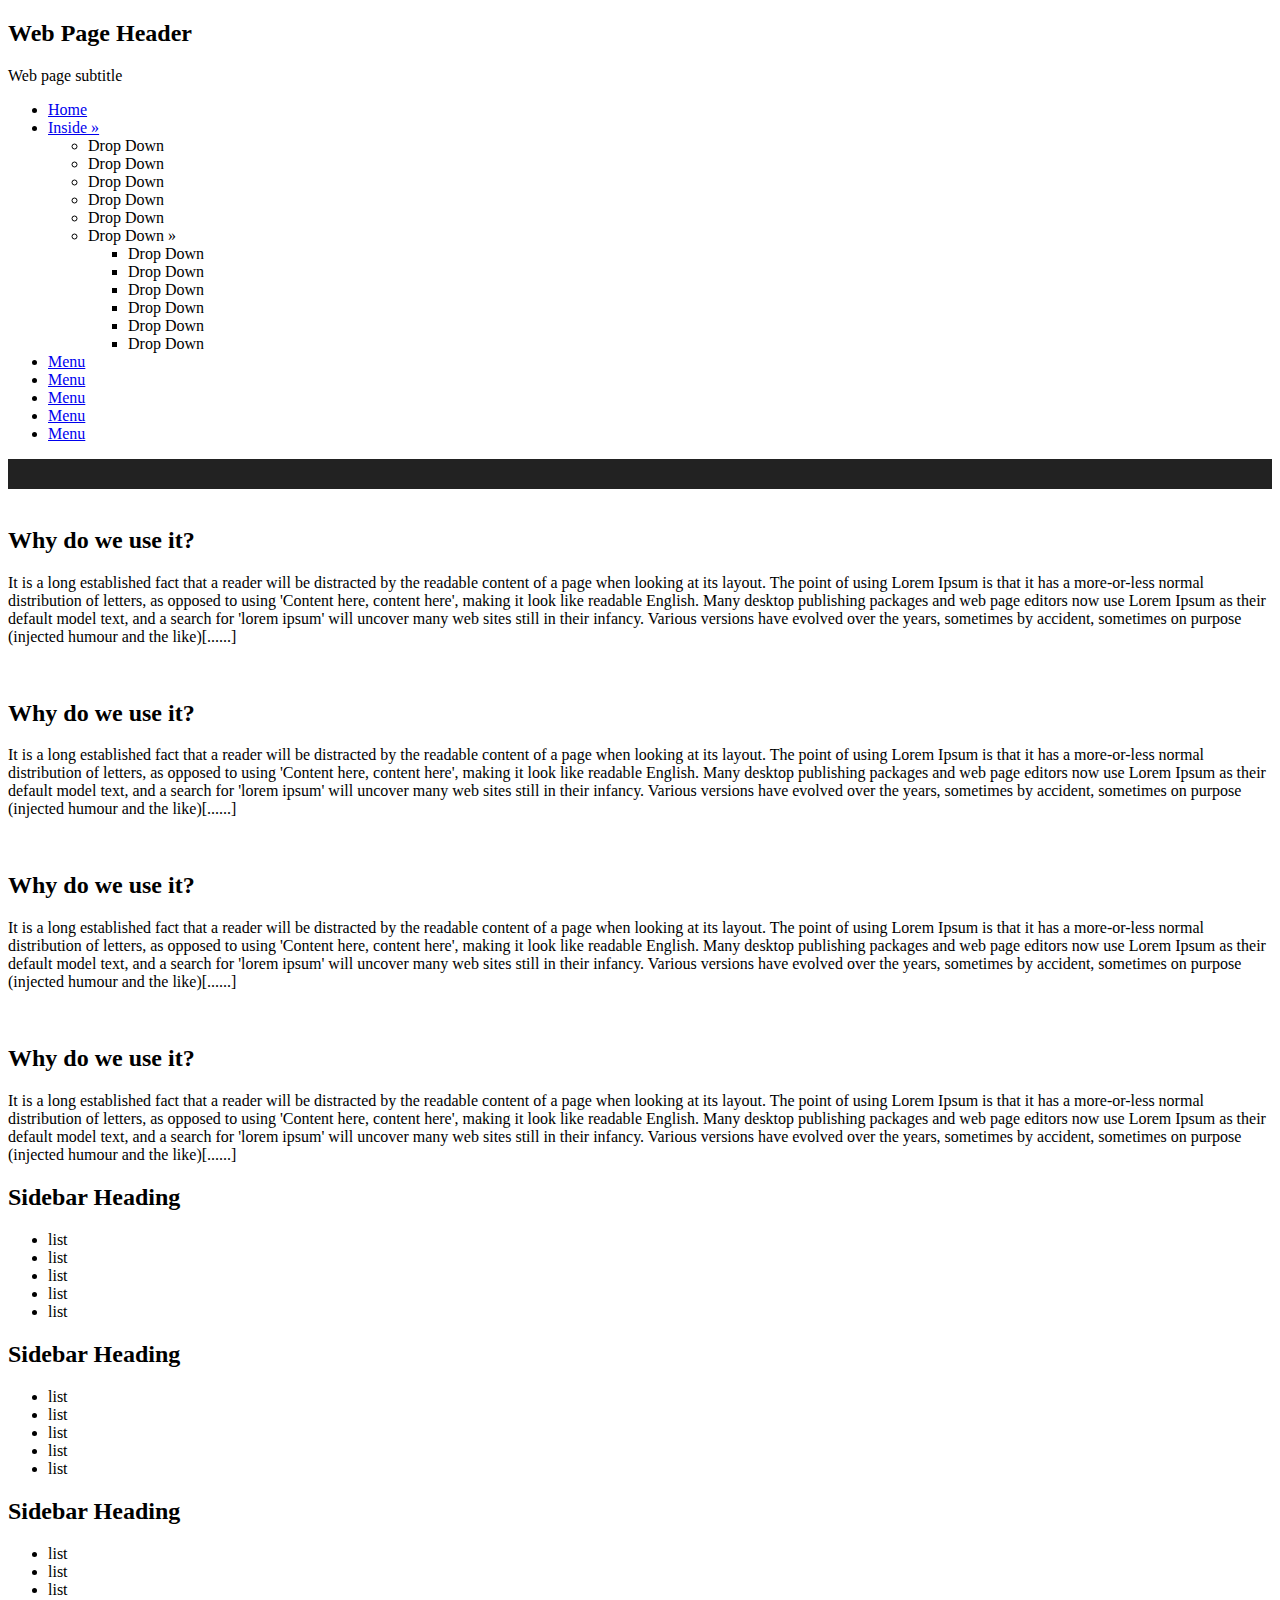
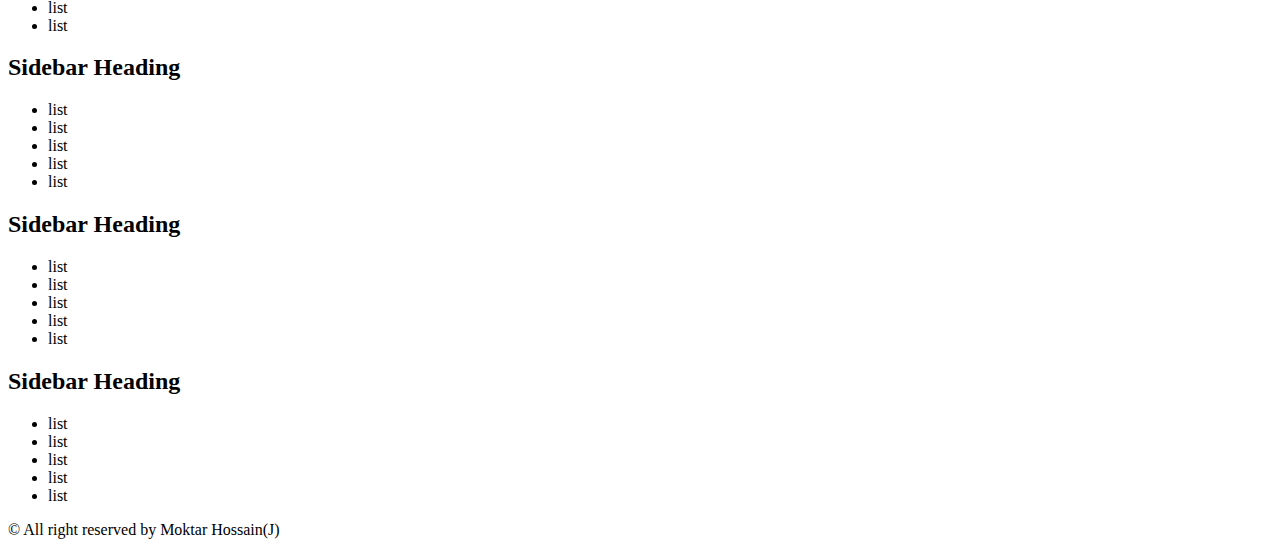
==== index.html @ 3199fd18 "Add files via upload" ====
<!DOCTYPE HTML>
<html lang="en-US">
<head>
	<meta charset="UTF-8">
	<!--<meta name="viewport" content="width=device-width, initial-scale=1.0">-->
	<title>Home-Making a web page</title>
		  
		  
		  
		<link rel="stylesheet" href="themes/default/default.css" type="text/css" media="screen" />
		<link rel="stylesheet" href="themes/light/light.css" type="text/css" media="screen" />
		<link rel="stylesheet" href="themes/dark/dark.css" type="text/css" media="screen" />
		<link rel="stylesheet" href="themes/bar/bar.css" type="text/css" media="screen" />
		<link rel="stylesheet" href="nivo-slider.css" type="text/css" media="screen" />
	
		<link rel="icon" href="img/icon/png" type="image/png" />
		<link rel="shortcut icon" href="img/icon.ico" />

		<link rel="stylesheet" href="mawp.css" />
</head>
<body>
	<div id="wrapper">
		<header>
			<div id="header"> 
				<h2>Web Page Header </h2>
				<p> Web page subtitle</p>
			</div>
		</header>
			<nav> 
				<div id="nav"> 
					<ul>
						<li><a href="#">Home</a></li>
						<li><a href="Making a web page - inside.html">Inside &raquo;</a>
							<ul>
								<li><a href="https://www.facebook.com/moktar97" target="blank"></a>Drop Down</li>
								<li><a href="#"></a>Drop Down</li>
								<li><a href="#"></a>Drop Down</li>
								<li><a href="#"></a>Drop Down</li>
								<li><a href="#"></a>Drop Down</li>
								<li><a href="#"></a>Drop Down &raquo;
								
									<ul>
										<li><a href="https://www.facebook.com/moktar97" target="blank"></a>Drop Down</li>
										<li><a href="#"></a>Drop Down</li>
										<li><a href="#"></a>Drop Down</li>
										<li><a href="#"></a>Drop Down</li>
										<li><a href="#"></a>Drop Down</li>
										<li><a href="#"></a>Drop Down</li>
									</ul>
										
								</li>
							</ul>
						</li>
						<li><a href="#">Menu</a></li>
						<li><a href="#">Menu</a></li>
						<li><a href="#">Menu</a></li>
						<li><a href="#">Menu</a></li>
						<li><a href="#">Menu</a></li>
					</ul>
				</div>
			
			</nav>
				<section> 
				<div id="slider_wrapper">
				
					<div class="slider-wrapper theme-dark">
						<div id="slider" class="nivoSlider">
							<img src="img/toystory.jpg" />
							<img src="img/up.jpg" />
							<img src="img/walle.jpg" />
							<img src="img/nemo.jpg" />
						</div>
					</div>
				</div>
				</section>
					<div id="content_wrapper"> 
						<div id="content"> 
								<div id="imgp_wrape">
							<img src="img/a.jpg" alt="" />
							<article id="main_artical_single"> 
								<h2>Why do we use it?</h2>
								<p>It is a long established fact that a reader will be distracted by the readable content of a page when looking at its layout.
								The point of using Lorem Ipsum is that it has a more-or-less normal distribution of letters, 
								as opposed to using 'Content here, content here', making it look like readable English. 
								Many desktop publishing packages and web page editors now use Lorem Ipsum as their default model text, 
								and a search for 'lorem ipsum' will uncover many web sites still in their infancy. Various versions have evolved over the years, 
								sometimes by accident, sometimes on purpose (injected humour and the like)[......]
								</p>
							</article>
								</div>
											<div id="imgp_wrape">
							<img src="img/a.jpg" alt="" />
							<article id="main_artical_single"> 
								<h2>Why do we use it?</h2>
								<p>It is a long established fact that a reader will be distracted by the readable content of a page when looking at its layout.
								The point of using Lorem Ipsum is that it has a more-or-less normal distribution of letters, 
								as opposed to using 'Content here, content here', making it look like readable English. 
								Many desktop publishing packages and web page editors now use Lorem Ipsum as their default model text, 
								and a search for 'lorem ipsum' will uncover many web sites still in their infancy. Various versions have evolved over the years, 
								sometimes by accident, sometimes on purpose (injected humour and the like)[......]
								</p>
							</article>
								</div>
										<div id="imgp_wrape">
							<img src="img/a.jpg" alt="" />
							<article id="main_artical_single"> 
								<h2>Why do we use it?</h2>
								<p>It is a long established fact that a reader will be distracted by the readable content of a page when looking at its layout.
								The point of using Lorem Ipsum is that it has a more-or-less normal distribution of letters, 
								as opposed to using 'Content here, content here', making it look like readable English. 
								Many desktop publishing packages and web page editors now use Lorem Ipsum as their default model text, 
								and a search for 'lorem ipsum' will uncover many web sites still in their infancy. Various versions have evolved over the years, 
								sometimes by accident, sometimes on purpose (injected humour and the like)[......]
								</p>
							</article>
								</div>
									<div id="imgp_wrape">
							<img src="img/a.jpg" alt="" />
							<article id="main_artical_single"> 
								<h2>Why do we use it?</h2>
								<p>It is a long established fact that a reader will be distracted by the readable content of a page when looking at its layout.
								The point of using Lorem Ipsum is that it has a more-or-less normal distribution of letters, 
								as opposed to using 'Content here, content here', making it look like readable English. 
								Many desktop publishing packages and web page editors now use Lorem Ipsum as their default model text, 
								and a search for 'lorem ipsum' will uncover many web sites still in their infancy. Various versions have evolved over the years, 
								sometimes by accident, sometimes on purpose (injected humour and the like)[......]
								</p>
							</article>
								</div>
						</div>
							<div id="sidebar">
								<aside id="main_sidebar"> 
								<h2>Sidebar Heading</h2>
							
									<ul>
										<li><a href="#"></a> list</li>
										<li><a href="#"></a> list</li>
										<li><a href="#"></a> list</li>
										<li><a href="#"></a> list</li>
										<li><a href="#"></a> list</li>
									</ul>
								</aside>
								
								<aside id="main_sidebar"> 
								<h2>Sidebar Heading</h2>
							
									<ul>
										<li><a href="#"></a> list</li>
										<li><a href="#"></a> list</li>
										<li><a href="#"></a> list</li>
										<li><a href="#"></a> list</li>
										<li><a href="#"></a> list</li>
									</ul>
								</aside>
								<aside id="main_sidebar"> 
								<h2>Sidebar Heading</h2>
							
									<ul>
										<li><a href="#"></a> list</li>
										<li><a href="#"></a> list</li>
										<li><a href="#"></a> list</li>
										<li><a href="#"></a> list</li>
										<li><a href="#"></a> list</li>
									</ul>
								</aside>
								<aside id="main_sidebar"> 
								<h2>Sidebar Heading</h2>
							
									<ul>
										<li><a href="#"></a> list</li>
										<li><a href="#"></a> list</li>
										<li><a href="#"></a> list</li>
										<li><a href="#"></a> list</li>
										<li><a href="#"></a> list</li>
									</ul>
								</aside>
								<aside id="main_sidebar"> 
								<h2>Sidebar Heading</h2>
							
									<ul>
										<li><a href="#"></a> list</li>
										<li><a href="#"></a> list</li>
										<li><a href="#"></a> list</li>
										<li><a href="#"></a> list</li>
										<li><a href="#"></a> list</li>
									</ul>
								</aside>
								<aside id="main_sidebar"> 
								<h2>Sidebar Heading</h2>
							
									<ul>
										<li><a href="#"></a> list</li>
										<li><a href="#"></a> list</li>
										<li><a href="#"></a> list</li>
										<li><a href="#"></a> list</li>
										<li><a href="#"></a> list</li>
									</ul>
								</aside>
							</div>
					</div>
						<footer> 
							<div id="footer"> 
								<p> &copy; All right reserved by Moktar Hossain(J)</p>
							</div>
						</footer>
	</div>
	
	    <script type="text/javascript" src="js/jquery-1.9.0.min.js"></script>
    <script type="text/javascript" src="js/jquery.nivo.slider.js"></script>
	
    <script type="text/javascript">
    $(window).load(function() {
        $('#slider').nivoSlider();
    });
    </script>
	
	
</body>
</html>
---- themes/default/default.css ----
/*
Skin Name: Nivo Slider Default Theme
Skin URI: http://nivo.dev7studios.com
Description: The default skin for the Nivo Slider.
Version: 1.3
Author: Gilbert Pellegrom
Author URI: http://dev7studios.com
Supports Thumbs: true
*/

.theme-default .nivoSlider {
	position:relative;
	background:#fff url(loading.gif) no-repeat 50% 50%;
    margin-bottom:10px;
    -webkit-box-shadow: 0px 1px 5px 0px #4a4a4a;
    -moz-box-shadow: 0px 1px 5px 0px #4a4a4a;
    box-shadow: 0px 1px 5px 0px #4a4a4a;
}
.theme-default .nivoSlider img {
	position:absolute;
	top:0px;
	left:0px;
	display:none;
}
.theme-default .nivoSlider a {
	border:0;
	display:block;
}

.theme-default .nivo-controlNav {
	text-align: center;
	padding: 20px 0;
}
.theme-default .nivo-controlNav a {
	display:inline-block;
	width:22px;
	height:22px;
	background:url(bullets.png) no-repeat;
	text-indent:-9999px;
	border:0;
	margin: 0 2px;
}
.theme-default .nivo-controlNav a.active {
	background-position:0 -22px;
}

.theme-default .nivo-directionNav a {
	display:block;
	width:30px;
	height:30px;
	background:url(arrows.png) no-repeat;
	text-indent:-9999px;
	border:0;
	opacity: 0;
	-webkit-transition: all 200ms ease-in-out;
    -moz-transition: all 200ms ease-in-out;
    -o-transition: all 200ms ease-in-out;
    transition: all 200ms ease-in-out;
}
.theme-default:hover .nivo-directionNav a { opacity: 1; }
.theme-default a.nivo-nextNav {
	background-position:-30px 0;
	right:15px;
}
.theme-default a.nivo-prevNav {
	left:15px;
}

.theme-default .nivo-caption {
    font-family: Helvetica, Arial, sans-serif;
}
.theme-default .nivo-caption a {
    color:#fff;
    border-bottom:1px dotted #fff;
}
.theme-default .nivo-caption a:hover {
    color:#fff;
}

.theme-default .nivo-controlNav.nivo-thumbs-enabled {
	width: 100%;
}
.theme-default .nivo-controlNav.nivo-thumbs-enabled a {
	width: auto;
	height: auto;
	background: none;
	margin-bottom: 5px;
}
.theme-default .nivo-controlNav.nivo-thumbs-enabled img {
	display: block;
	width: 120px;
	height: auto;
}
---- themes/light/light.css ----
/*
Skin Name: Nivo Slider Light Theme
Skin URI: http://nivo.dev7studios.com
Description: A light skin for the Nivo Slider.
Version: 1.0
Author: Gilbert Pellegrom
Author URI: http://dev7studios.com
Supports Thumbs: true
*/

.theme-light.slider-wrapper {
    background: #fff;
    padding: 10px;
}
.theme-light .nivoSlider {
	position:relative;
	background:#fff url(loading.gif) no-repeat 50% 50%;
    margin-bottom:10px;
    overflow: visible;
}
.theme-light .nivoSlider img {
	position:absolute;
	top:0px;
	left:0px;
	display:none;
}
.theme-light .nivoSlider a {
	border:0;
	display:block;
}

.theme-light .nivo-controlNav {
	text-align: left;
	padding: 0;
	position: relative;
	z-index: 10;
}
.theme-light .nivo-controlNav a {
	display:inline-block;
	width:10px;
	height:10px;
	background:url(bullets.png) no-repeat;
	text-indent:-9999px;
	border:0;
	margin: 0 2px;
}
.theme-light .nivo-controlNav a.active {
	background-position:0 100%;
}

.theme-light .nivo-directionNav a {
	display:block;
	width:30px;
	height:30px;
	background: url(arrows.png) no-repeat;
	text-indent:-9999px;
	border:0;
	top: auto;
	bottom: -36px;
	z-index: 11;
}
.theme-light .nivo-directionNav a:hover {
    background-color: #eee;
    -webkit-border-radius: 2px;
    -moz-border-radius: 2px;
    border-radius: 2px;
}
.theme-light a.nivo-nextNav {
	background-position:160% 50%;
	right:0px;
}
.theme-light a.nivo-prevNav {
    background-position:-60% 50%;
    left: auto;
	right: 35px;
}

.theme-light .nivo-caption {
    font-family: Helvetica, Arial, sans-serif;
}
.theme-light .nivo-caption a {
    color:#fff;
    border-bottom:1px dotted #fff;
}
.theme-light .nivo-caption a:hover {
    color:#fff;
}

.theme-light .nivo-controlNav.nivo-thumbs-enabled {
	width: 80%;
}
.theme-light .nivo-controlNav.nivo-thumbs-enabled a {
	width: auto;
	height: auto;
	background: none;
	margin-bottom: 5px;
}
.theme-light .nivo-controlNav.nivo-thumbs-enabled img {
	display: block;
	width: 120px;
	height: auto;
}
---- themes/dark/dark.css ----
/*
Skin Name: Nivo Slider Dark Theme
Skin URI: http://nivo.dev7studios.com
Description: A dark skin for the Nivo Slider.
Version: 1.0
Author: Gilbert Pellegrom
Author URI: http://dev7studios.com
Supports Thumbs: true
*/

.theme-dark.slider-wrapper {
    background: #222;
    padding: 10px;
}
.theme-dark .nivoSlider {
	position:relative;
	background:#fff url(loading.gif) no-repeat 50% 50%;
    margin-bottom:10px;
    overflow: visible;
}
.theme-dark .nivoSlider img {
	position:absolute;
	top:0px;
	left:0px;
	display:none;
}
.theme-dark .nivoSlider a {
	border:0;
	display:block;
}

.theme-dark .nivo-controlNav {
	text-align: left;
	padding: 0;
	position: relative;
	z-index: 10;
}
.theme-dark .nivo-controlNav a {
	display:inline-block;
	width:10px;
	height:10px;
	background:url(bullets.png) no-repeat 0 2px;
	text-indent:-9999px;
	border:0;
	margin: 0 2px;
}
.theme-dark .nivo-controlNav a.active {
	background-position:0 100%;
}

.theme-dark .nivo-directionNav a {
	display:block;
	width:30px;
	height:30px;
	background: url(arrows.png) no-repeat;
	text-indent:-9999px;
	border:0;
	top: auto;
	bottom: -36px;
	z-index: 11;
}
.theme-dark .nivo-directionNav a:hover {
    background-color: #333;
    -webkit-border-radius: 2px;
    -moz-border-radius: 2px;
    border-radius: 2px;
}
.theme-dark a.nivo-nextNav {
	background-position:-16px 50%;
	right:0px;
}
.theme-dark a.nivo-prevNav {
    background-position:11px 50%;
    left: auto;
	right: 35px;
}

.theme-dark .nivo-caption {
    font-family: Helvetica, Arial, sans-serif;
}
.theme-dark .nivo-caption a {
    color:#fff;
    border-bottom:1px dotted #fff;
}
.theme-dark .nivo-caption a:hover {
    color:#fff;
}

.theme-dark .nivo-controlNav.nivo-thumbs-enabled {
	width: 80%;
}
.theme-dark .nivo-controlNav.nivo-thumbs-enabled a {
	width: auto;
	height: auto;
	background: none;
	margin-bottom: 5px;
}
.theme-dark .nivo-controlNav.nivo-thumbs-enabled img {
	display: block;
	width: 120px;
	height: auto;
}
---- themes/bar/bar.css ----
/*
Skin Name: Nivo Slider Bar Theme
Skin URI: http://nivo.dev7studios.com
Description: The bottom bar skin for the Nivo Slider.
Version: 1.0
Author: Gilbert Pellegrom
Author URI: http://dev7studios.com
Supports Thumbs: false
*/

.theme-bar.slider-wrapper {
    position: relative;
    border: 1px solid #333;
    overflow: hidden;
}
.theme-bar .nivoSlider {
	position:relative;
	background:#fff url(loading.gif) no-repeat 50% 50%;
}
.theme-bar .nivoSlider img {
	position:absolute;
	top:0px;
	left:0px;
	display:none;
}
.theme-bar .nivoSlider a {
	border:0;
	display:block;
}

.theme-bar .nivo-controlNav {
    position: absolute;
    left: 0;
    bottom: -41px;
    z-index: 10;
    width: 100%;
    height: 30px;
	text-align: center;
	padding: 5px 0;
	border-top: 1px solid #333;
	background: #333;
    background: -moz-linear-gradient(top,  #565656 0%, #333333 100%); /* FF3.6+ */
    background: -webkit-gradient(linear, left top, left bottom, color-stop(0%,#565656), color-stop(100%,#333333)); /* Chrome,Safari4+ */
    background: -webkit-linear-gradient(top,  #565656 0%,#333333 100%); /* Chrome10+,Safari5.1+ */
    background: -o-linear-gradient(top,  #565656 0%,#333333 100%); /* Opera 11.10+ */
    background: -ms-linear-gradient(top,  #565656 0%,#333333 100%); /* IE10+ */
    background: linear-gradient(to bottom,  #565656 0%,#333333 100%); /* W3C */
    filter: progid:DXImageTransform.Microsoft.gradient( startColorstr='#565656', endColorstr='#333333',GradientType=0 ); /* IE6-9 */
    opacity: 0.5;
    -webkit-transition: all 200ms ease-in-out;
    -moz-transition: all 200ms ease-in-out;
    -o-transition: all 200ms ease-in-out;
    transition: all 200ms ease-in-out;
}
.theme-bar:hover .nivo-controlNav {
    bottom: 0;
    opacity: 1;
}
.theme-bar .nivo-controlNav a {
	display:inline-block;
	width:22px;
	height:22px;
	background:url(bullets.png) no-repeat;
	text-indent:-9999px;
	border:0;
	margin: 5px 2px 0 2px;
}
.theme-bar .nivo-controlNav a.active {
	background-position:0 -22px;
}

.theme-bar .nivo-directionNav a {
	display:block;
	border:0;
	color: #fff;
	text-transform: uppercase;
	top: auto;
	bottom: 10px;
	z-index: 11;
	font-family: "Helvetica Neue", Helvetica, Arial, sans-serif;
	font-size: 13px;
	line-height: 20px;
	opacity: 0.5;
    -webkit-transition: all 200ms ease-in-out;
    -moz-transition: all 200ms ease-in-out;
    -o-transition: all 200ms ease-in-out;
    transition: all 200ms ease-in-out;
}
.theme-bar a.nivo-nextNav { right: -50px; }
.theme-bar a.nivo-prevNav { left: -50px; }
.theme-bar:hover a.nivo-nextNav { 
    right: 15px; 
    opacity: 1;
}
.theme-bar:hover a.nivo-prevNav { 
    left: 15px; 
    opacity: 1;
}
.theme-bar .nivo-directionNav a:hover { color: #ddd; }

.theme-bar .nivo-caption {
    font-family: Helvetica, Arial, sans-serif;
    -webkit-transition: all 200ms ease-in-out;
    -moz-transition: all 200ms ease-in-out;
    -o-transition: all 200ms ease-in-out;
    transition: all 200ms ease-in-out;
}
.theme-bar:hover .nivo-caption {
    bottom: 41px;
}
.theme-bar .nivo-caption a {
    color:#fff;
    border-bottom:1px dotted #fff;
}
.theme-bar .nivo-caption a:hover {
    color:#fff;
}

.theme-bar .nivo-controlNav.nivo-thumbs-enabled {
	width: 100%;
}
.theme-bar .nivo-controlNav.nivo-thumbs-enabled a {
	width: auto;
	height: auto;
	background: none;
	margin-bottom: 5px;
}
.theme-bar .nivo-controlNav.nivo-thumbs-enabled img {
	display: block;
	width: 120px;
	height: auto;
}
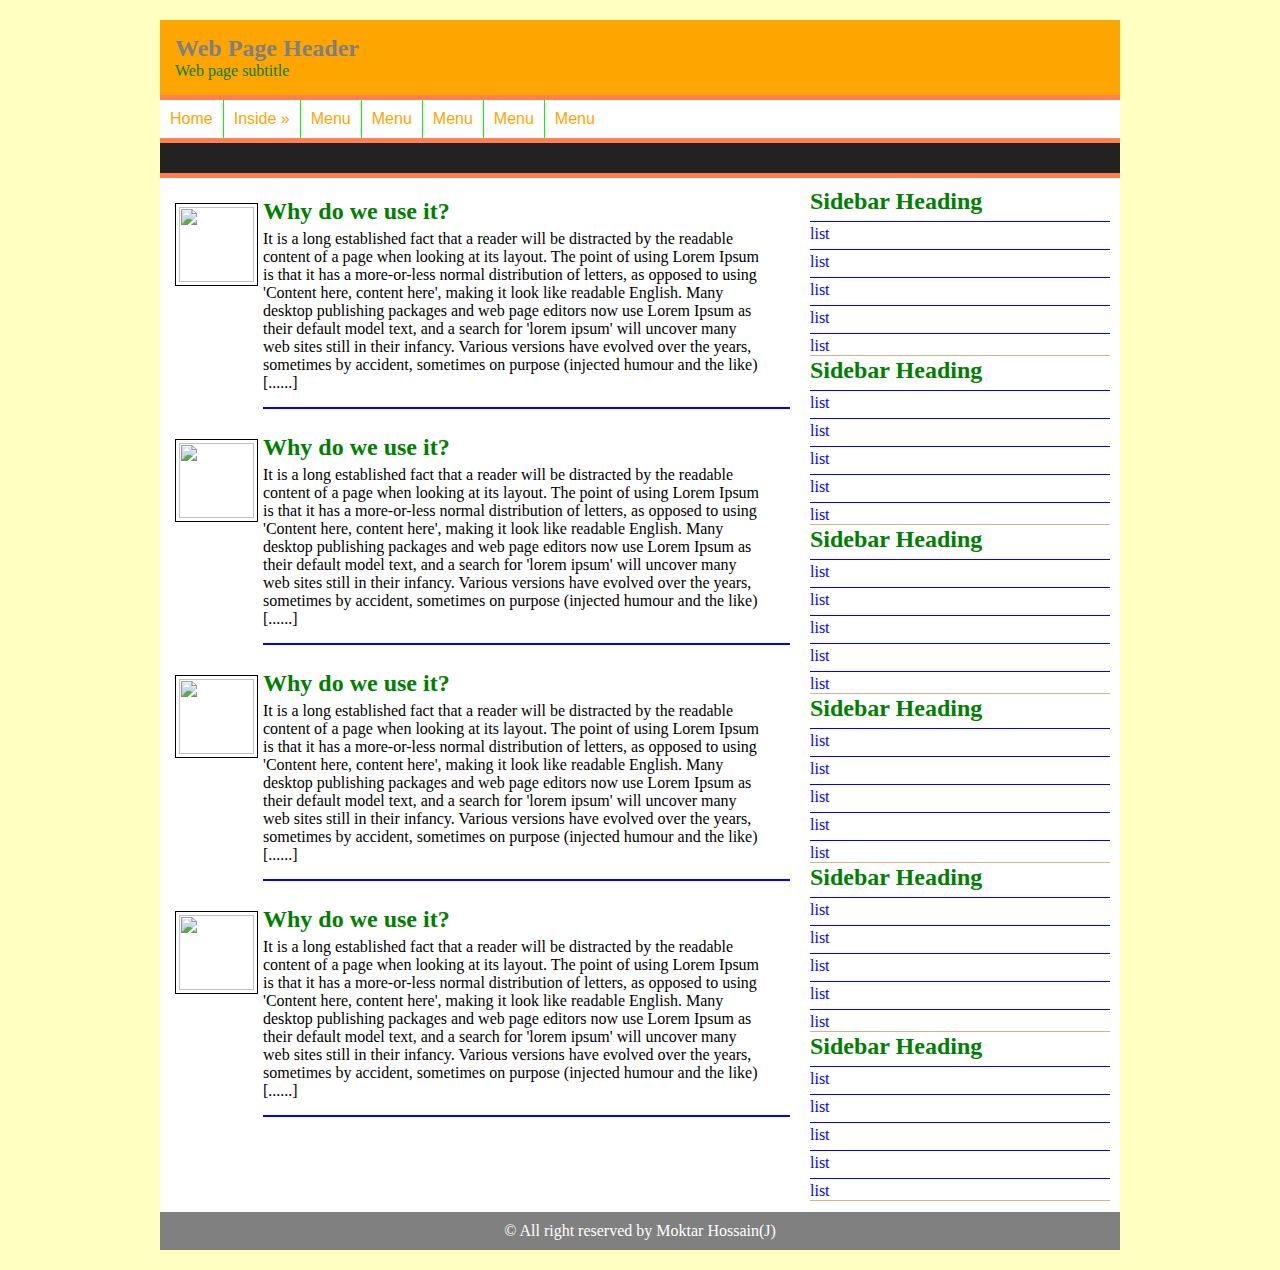
==== commit ca18ae8e: "Update index.html" ====
--- a/index.html
+++ b/index.html
@@ -16,7 +16,7 @@
 		<link rel="icon" href="img/icon/png" type="image/png" />
 		<link rel="shortcut icon" href="img/icon.ico" />
 
-		<link rel="stylesheet" href="mawp.css" />
+		<link rel="stylesheet" href="index.css" />
 </head>
 <body>
 	<div id="wrapper">
@@ -31,7 +31,7 @@
 					<ul>
 						<li><a href="#">Home</a></li>
 						<li><a href="Making a web page - inside.html">Inside &raquo;</a>
-							<ul>
+							<ul>
 								<li><a href="https://www.facebook.com/moktar97" target="blank"></a>Drop Down</li>
 								<li><a href="#"></a>Drop Down</li>
 								<li><a href="#"></a>Drop Down</li>
@@ -48,7 +48,7 @@
 										<li><a href="#"></a>Drop Down</li>
 									</ul>
 										
-								</li>
+								</li>
 							</ul>
 						</li>
 						<li><a href="#">Menu</a></li>
@@ -132,12 +132,12 @@
 								<aside id="main_sidebar"> 
 								<h2>Sidebar Heading</h2>
 							
-									<ul>
-										<li><a href="#"></a> list</li>
-										<li><a href="#"></a> list</li>
-										<li><a href="#"></a> list</li>
-										<li><a href="#"></a> list</li>
-										<li><a href="#"></a> list</li>
+									<ul>
+										<li><a href="#"></a> list</li>
+										<li><a href="#"></a> list</li>
+										<li><a href="#"></a> list</li>
+										<li><a href="#"></a> list</li>
+										<li><a href="#"></a> list</li>
 									</ul>
 								</aside>
 								
@@ -216,4 +216,4 @@
 	
 	
 </body>
-</html>+</html>
--- a/index.css
+++ b/index.css
@@ -0,0 +1,244 @@
+*{margin:0; padding:0}
+
+blockquote{
+	background-color: tan;
+	margin-left:50px;
+	padding:10px;
+	padding-left:20px;
+	border-left:2px solid lime;
+}
+body{
+	background-color:#FFFFC2;
+}
+
+header{
+	background-color:#FFA500;
+	padding:15px;
+	border-bottom: 5px solid coral;
+}
+
+#wrapper{
+	width:960px;
+	margin:20px auto;
+}
+
+header h2{
+	color:gray;
+	font-family:georgia;
+}
+
+header p{
+	color:green;
+}
+#nav{
+	background-color:white;
+	height:38px;
+	border-bottom: 5px solid coral;	
+}
+
+#nav ul{
+	background-color:white;
+	list-style-type:none;
+	z-index:999;
+}
+
+#nav ul li {
+	float:left;
+	border-right:1px solid lime;
+	font-family:arial;
+}
+
+#nav ul li:last-child{
+	border:none;
+}
+
+#nav ul li a {
+	text-decoration:none;
+	color:orange;
+	display:block;	padding: 10px;	
+	transition: .3s all ease;
+}
+
+#nav ul li a:hover{
+	color:green;
+	background:tan;
+}
+
+#nav ul li{
+	position:relative;
+}
+
+#nav ul li ul{
+	position:absolute; left:-999999px;
+}
+
+#nav ul li:hover ul{
+	left:0;
+}
+
+#nav ul li ul li:first-child{
+	border-top:5px solid lime;
+}
+#nav ul li ul li{
+	float:none;
+	border-right:none;
+	border-bottom:1px solid lime;
+	width:200px;
+	position:relative;
+}
+
+
+#nav ul li ul li ul{
+	position:absolute;
+	top:-99999px;
+}
+
+#nav ul li ul li:hover ul{
+	top:-100px;
+	left:200px;
+}
+
+#nav ul li ul li ul li{
+	border-left:1px solid lime;
+	
+}
+
+#nav ul li ul li ul:first-child{
+	border-left:none;
+	border-top:none;
+}
+#nav ul li ul li ul:last-child{
+	border-bottom:1px solid lime;
+}
+
+
+
+
+
+
+#slider img{
+	width:960px;
+	vertical-align: middle;
+}
+
+#content_wrapper{
+	background-color:white;
+	border-top:5px solid coral;
+	padding:10px;
+	overflow:hidden;
+	
+}
+
+#content{
+	width:620px;
+	margin-right:20px;
+	float:left;
+}
+
+#content p{
+	margin:15px 0;
+	font-size:15;
+}
+#content h3{
+	color:green;
+	font-family:arial;
+	margin-top:5px 0;
+	margin-bottom:10px 0;
+	font-size:20px 0;
+	
+}
+
+#content img{
+	width:450px;
+	margin:0 auto;
+	display:block;
+}
+
+#content h2{
+	color:green;
+	margin-bottom:5px;
+}
+
+#content figure{
+	width:450px;
+	padding:10px;
+	background:cyan;
+	margin:0 auto;
+	display:block;
+}
+
+#content figcaption{
+	text-align:center;
+	font-family:arial;
+	color:blue;
+	font-weight:bold;
+}
+#sidebar{
+	width:300px;
+	float:left;
+}
+
+#sidebar h2{
+	color:green;
+}
+#sidebar ul{
+	list-style-type: circle;
+}
+
+#sidebar ul li{
+	color:blue;
+}
+#sidebar ul li a{
+	padding:3px;
+	display:block;
+	border-bottom:1px solid blue;
+	margin-bottom:3px;
+}
+
+#footer{
+	background-color:gray;
+	padding:10px;
+	text-align:center;
+}
+
+#footer p{
+	color: white;
+}
+
+#main_artical_single{
+	margin-bottom:25px;
+	border-bottom:2px solid blue;
+	overflow:hidden;
+	
+}
+
+#imgp_wrape img{
+	height:75px;
+	width:75px;
+	background:white;
+	border:1px solid black;
+	padding:3px;
+	margin:5px;
+	float:left;
+	
+}
+
+#imgp_wrape p{
+	float:left;
+	width:500px;
+	margin-top:0;
+}
+
+#imgp_wrape{
+	margin-top:10px;
+}
+
+#main_sidebar{
+	border-bottom:1px solid tan;
+	margin-bottom:1px;
+	overflow:hidden;
+}
+
+#footer{
+	color:#;
+}
